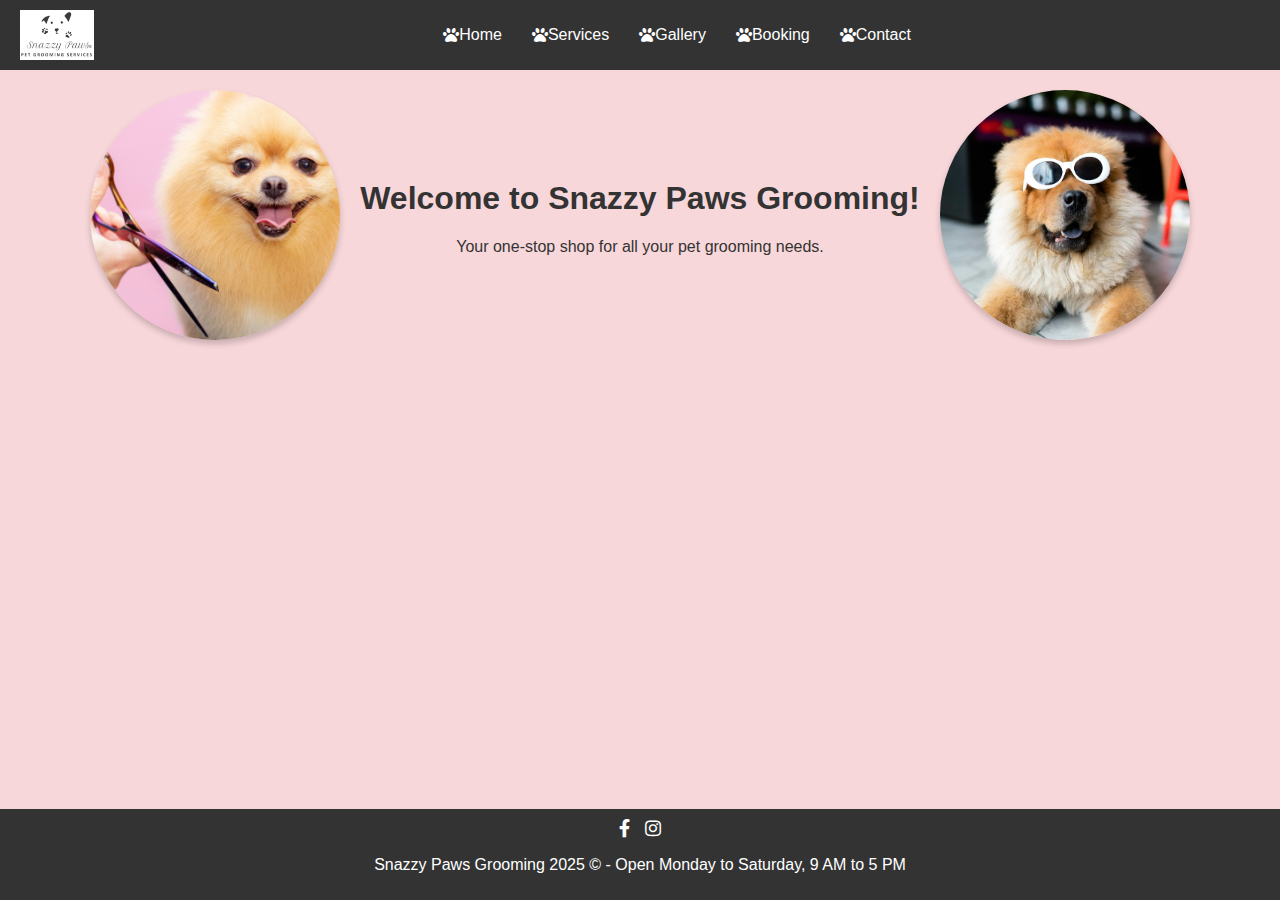
==== index.html @ aeac4712 "Initial commit for my Snazzy Paws website" ====
<!DOCTYPE html>
<html lang="en">
<head>
    <meta charset="UTF-8">
    <meta name="viewport" content="width=device-width, initial-scale=1.0">
    <title>Snazzy Paws Grooming</title>
    <link rel="stylesheet" href="css/styles.css">
    <link rel="stylesheet" href="https://cdnjs.cloudflare.com/ajax/libs/font-awesome/5.15.3/css/all.min.css">
</head>
<body class="home-page">
    <header>
        <div class="navbar">
            <img src="Images/SnazzyPawsLogo.PNG" alt="Snazzy Paws Logo" class="logo">
            <nav>
                <ul>
                    <li><a href="index.html"><i class="fas fa-paw"></i> Home</a></li>
                    <li><a href="ServicesPage.html"><i class="fas fa-paw"></i> Services</a></li>
                    <li><a href="GalleryPage.html"><i class="fas fa-paw"></i> Gallery</a></li>
                    <li><a href="BookingPage.html"><i class="fas fa-paw"></i> Booking</a></li>
                    <li><a href="ContactPage.html"><i class="fas fa-paw"></i> Contact</a></li>
                </ul>
            </nav>
        </div>
    </header>
    <main>
        <div class="content">
            <img src="Images/dog_getting_hair_cut.jpg" alt="Left Side Dog">
            <div class="text">
                <h1>Welcome to Snazzy Paws Grooming!</h1>
                <p>Your one-stop shop for all your pet grooming needs.</p>
            </div>
            <img src="Images\Snazzy Dog.jpg" alt="Right Side Dog">
        </div>
    </main>
    <footer>
        <div class="social-icons">
            <a href="https://facebook.com"><i class="fab fa-facebook-f"></i></a>
            <a href="https://instagram.com"><i class="fab fa-instagram"></i></a>
        </div>
        <p>Snazzy Paws Grooming 2025 © - Open Monday to Saturday, 9 AM to 5 PM</p>
    </footer>
</body>
</html>
---- css/styles.css ----
/* General Styles */
html, body {
    height: 100%; /* Ensures the full height is used for the layout */
}

body {
    display: flex;
    flex-direction: column;
    justify-content: space-between;
    font-family: Arial, sans-serif;
    margin: 0;
    padding: 0;
    background-color: #f8d7da; /* Light pink */
    color: #333;
}

/* Header */
header .navbar {
    display: flex;
    align-items: center;
    justify-content: space-between;
    background-color: #333;
    padding: 10px 20px;
}

header .logo {
    height: 50px;
}

header nav {
    flex: 1;
    text-align: center;
}

header nav ul {
    list-style: none;
    display: flex;
    justify-content: center;
    margin: 0;
    padding: 0;
}

header nav ul li {
    margin: 0 15px;
}

header nav ul li a {
    text-decoration: none;
    color: white;
    font-size: 16px;
    display: flex;
    align-items: center;
}

/* Page Title */
.page-title {
    text-align: center;
    font-size: 36px;
    margin: 20px 0;
}

.page-subtitle {
    text-align: center;
    font-size: 18px;
    margin-bottom: 30px;
    color: #555; /* Optional: A softer text color for the subtitle */
}

/* Main Content */
main {
    flex: 1; /* Ensures the main content expands to push the footer to the bottom */
}

/* Home Page */
.home-page .content {
    display: flex;
    justify-content: center;
    align-items: center;
    gap: 20px;
    text-align: center;
    padding: 20px;
}

.home-page .content img {
    width: 250px;
    height: 250px;
    border-radius: 50%;
    object-fit: cover;
    box-shadow: 0 4px 6px rgba(0, 0, 0, 0.2);
}

/* Contact Page */
.contact-page .contact-content {
    display: flex;
    justify-content: center;
    align-items: flex-start;
    gap: 50px;
    padding: 40px 20px;
}

.contact-page .contact-content .round-image {
    width: 300px;
    height: 300px;
    border-radius: 50%;
    object-fit: cover;
    border: 5px solid #fff;
    box-shadow: 0 4px 6px rgba(0, 0, 0, 0.2);
}

.contact-page .contact-form {
    max-width: 600px;
    width: 100%;
}

.contact-page .contact-form h1 {
    font-size: 36px;
    margin-bottom: 10px;
    text-align: center;
}

.contact-page .contact-form p {
    font-size: 18px;
    margin-bottom: 20px;
    text-align: center;
}

.contact-page .contact-form form {
    display: flex;
    flex-direction: column;
    gap: 15px; /* Adds uniform spacing between elements */
}

.contact-page .contact-form form label {
    font-size: 16px;
    color: #333;
}

.contact-page .contact-form form input,
.contact-page .contact-form form textarea {
    padding: 10px;
    font-size: 16px;
    border: 1px solid #ccc;
    border-radius: 5px;
    width: 100%;
    box-sizing: border-box;
}

.contact-page .contact-form form textarea {
    height: 100px;
    resize: vertical;
}

.contact-page .contact-form form button {
    padding: 10px 15px;
    font-size: 16px;
    background-color: #333;
    color: white;
    border: none;
    border-radius: 5px;
    cursor: pointer;
    width: 100%;
    align-self: center; /* Centers the button */
}

.contact-page .contact-form form button:hover {
    background-color: #555;
}


/* Services Page */
.services-grid {
    display: grid;
    grid-template-columns: repeat(3, 1fr); /* 3 items per row */
    gap: 30px;
    max-width: 1200px;
    margin: 0 auto; /* Center the grid */
    padding: 20px;
}

.services-grid .service-item {
    text-align: center;
}

.service-image {
    width: 150px;
    height: 150px;
    border-radius: 50%; /* Rounded images */
    object-fit: cover;
    border: 4px solid white;
    box-shadow: 0 4px 6px rgba(0, 0, 0, 0.2);
    transition: transform 0.3s ease-in-out;
}

.service-image:hover {
    transform: scale(1.1);
}

.service-item p {
    margin-top: 10px;
    font-size: 16px;
}

/* Gallery Page */
.gallery-grid {
    display: grid;
    grid-template-columns: repeat(auto-fit, minmax(200px, 1fr));
    gap: 30px;
    max-width: 1200px;
    margin: 0 auto;
    padding: 20px;
}

.gallery-item img {
    width: 200px;
    height: 200px;
    border-radius: 50%;
    object-fit: cover;
    border: 4px solid white;
    box-shadow: 0 4px 6px rgba(0, 0, 0, 0.2);
    transition: transform 0.3s ease-in-out;
}

.gallery-item img:hover {
    transform: scale(1.1);
}

/* Booking Page */
.booking-form-container {
    max-width: 600px;
    margin: 0 auto;
    padding: 20px;
    background-color: white;
    border-radius: 8px;
    box-shadow: 0 4px 6px rgba(0, 0, 0, 0.1);
}

.booking-form {
    display: flex;
    flex-direction: column;
    gap: 20px;
    align-items: center; /* Ensures the form elements are centered */
}

.booking-form label {
    font-size: 16px;
    width: 100%;
    text-align: left; /* Align labels to the left */
}

.booking-form input,
.booking-form select {
    padding: 10px;
    font-size: 16px;
    border: 1px solid #ccc;
    border-radius: 5px;
    width: 100%; /* Consistent width */
    box-sizing: border-box;
}

.booking-form .start-button,
.booking-form .confirm-button {
    background-color: #333;
    color: white;
    font-size: 18px;
    border: none;
    border-radius: 5px;
    padding: 10px 15px;
    width: 100%; /* Same width as input fields */
    cursor: pointer;
}

.booking-form .start-button:hover,
.booking-form .confirm-button:hover {
    background-color: #555;
}

/* Footer */
footer {
    background-color: #333;
    color: white;
    text-align: center;
    padding: 10px;
}

footer .social-icons {
    display: flex;
    justify-content: center;
    gap: 15px;
    margin-bottom: 10px;
}

footer .social-icons a {
    color: white;
    font-size: 18px;
    text-decoration: none;
}

footer .social-icons a:hover {
    color: #ddd;
}

/* Responsive Design */
@media (max-width: 1024px) {
    .services-grid {
        grid-template-columns: repeat(2, 1fr);
    }
    .gallery-grid {
        grid-template-columns: repeat(2, 1fr);
    }
}

@media (max-width: 768px) {
    .services-grid {
        grid-template-columns: repeat(2, 1fr);
    }
    .gallery-grid {
        grid-template-columns: repeat(2, 1fr);
    }
    .booking-form-container {
        padding: 10px;
    }
}

@media (max-width: 480px) {
    .services-grid {
        grid-template-columns: 1fr;
    }
    .gallery-grid {
        grid-template-columns: 1fr;
    }
    .home-page .content img {
        width: 200px;
        height: 200px;
    }
}
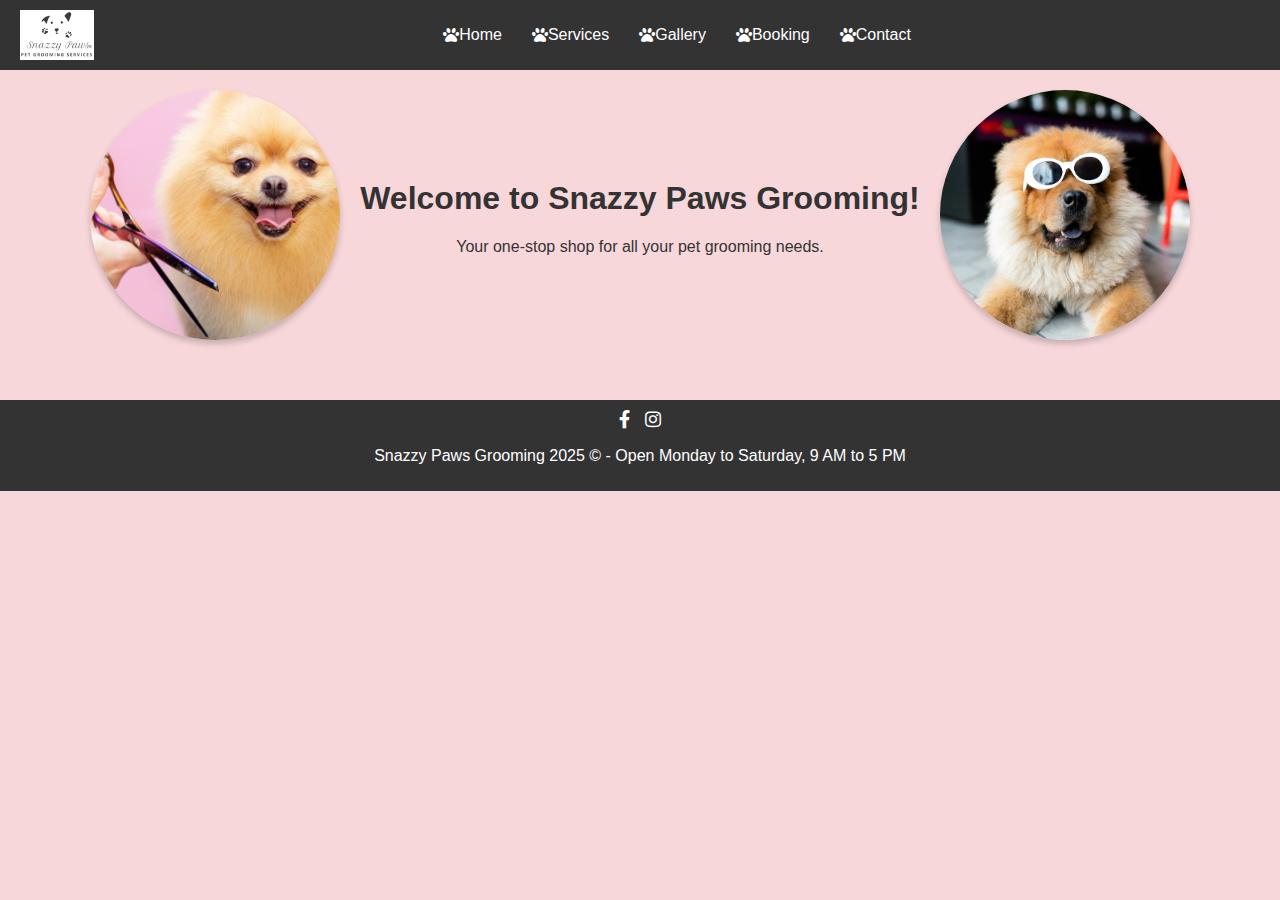
==== commit 0f8870b5: "Updated Services Page with Bootstrap & comments" ====
--- a/index.html
+++ b/index.html
@@ -6,6 +6,8 @@
     <title>Snazzy Paws Grooming</title>
     <link rel="stylesheet" href="css/styles.css">
     <link rel="stylesheet" href="https://cdnjs.cloudflare.com/ajax/libs/font-awesome/5.15.3/css/all.min.css">
+    <link href="https://cdn.jsdelivr.net/npm/bootstrap@5.3.0-alpha1/dist/css/bootstrap.min.css" rel="stylesheet" integrity="sha384-GLhlTQ8iRABdZLl6O3oVMWSktQOp6b7PLib9FN7Rg97jhvJ1KElmKU7RxJK8b38T" crossorigin="anonymous">
+
 </head>
 <body class="home-page">
     <header>
@@ -29,7 +31,7 @@
                 <h1>Welcome to Snazzy Paws Grooming!</h1>
                 <p>Your one-stop shop for all your pet grooming needs.</p>
             </div>
-            <img src="Images\Snazzy Dog.jpg" alt="Right Side Dog">
+            <img src="Images/Snazzy_Dog.jpg" alt="Right Side Dog">
         </div>
     </main>
     <footer>
--- a/css/styles.css
+++ b/css/styles.css
@@ -1,12 +1,5 @@
 /* General Styles */
-html, body {
-    height: 100%; /* Ensures the full height is used for the layout */
-}
-
 body {
-    display: flex;
-    flex-direction: column;
-    justify-content: space-between;
     font-family: Arial, sans-serif;
     margin: 0;
     padding: 0;
@@ -64,11 +57,6 @@
     font-size: 18px;
     margin-bottom: 30px;
     color: #555; /* Optional: A softer text color for the subtitle */
-}
-
-/* Main Content */
-main {
-    flex: 1; /* Ensures the main content expands to push the footer to the bottom */
 }
 
 /* Home Page */
@@ -115,24 +103,17 @@
 .contact-page .contact-form h1 {
     font-size: 36px;
     margin-bottom: 10px;
-    text-align: center;
 }
 
 .contact-page .contact-form p {
     font-size: 18px;
     margin-bottom: 20px;
-    text-align: center;
 }
 
 .contact-page .contact-form form {
     display: flex;
     flex-direction: column;
-    gap: 15px; /* Adds uniform spacing between elements */
-}
-
-.contact-page .contact-form form label {
-    font-size: 16px;
-    color: #333;
+    gap: 15px;
 }
 
 .contact-page .contact-form form input,
@@ -142,12 +123,6 @@
     border: 1px solid #ccc;
     border-radius: 5px;
     width: 100%;
-    box-sizing: border-box;
-}
-
-.contact-page .contact-form form textarea {
-    height: 100px;
-    resize: vertical;
 }
 
 .contact-page .contact-form form button {
@@ -158,14 +133,11 @@
     border: none;
     border-radius: 5px;
     cursor: pointer;
-    width: 100%;
-    align-self: center; /* Centers the button */
 }
 
 .contact-page .contact-form form button:hover {
     background-color: #555;
 }
-
 
 /* Services Page */
 .services-grid {
@@ -210,6 +182,12 @@
     padding: 20px;
 }
 
+.gallery-item {
+    display: flex;
+    justify-content: center;
+    align-items: center;
+}
+
 .gallery-item img {
     width: 200px;
     height: 200px;
@@ -226,7 +204,7 @@
 
 /* Booking Page */
 .booking-form-container {
-    max-width: 600px;
+    max-width: 600px; /* Centered and narrower for better appearance */
     margin: 0 auto;
     padding: 20px;
     background-color: white;
@@ -274,12 +252,19 @@
     background-color: #555;
 }
 
+.booking-form h2 {
+    text-align: center;
+    font-size: 24px;
+    margin: 10px 0;
+}
+
 /* Footer */
 footer {
     background-color: #333;
     color: white;
     text-align: center;
     padding: 10px;
+    margin-top: 40px;
 }
 
 footer .social-icons {
